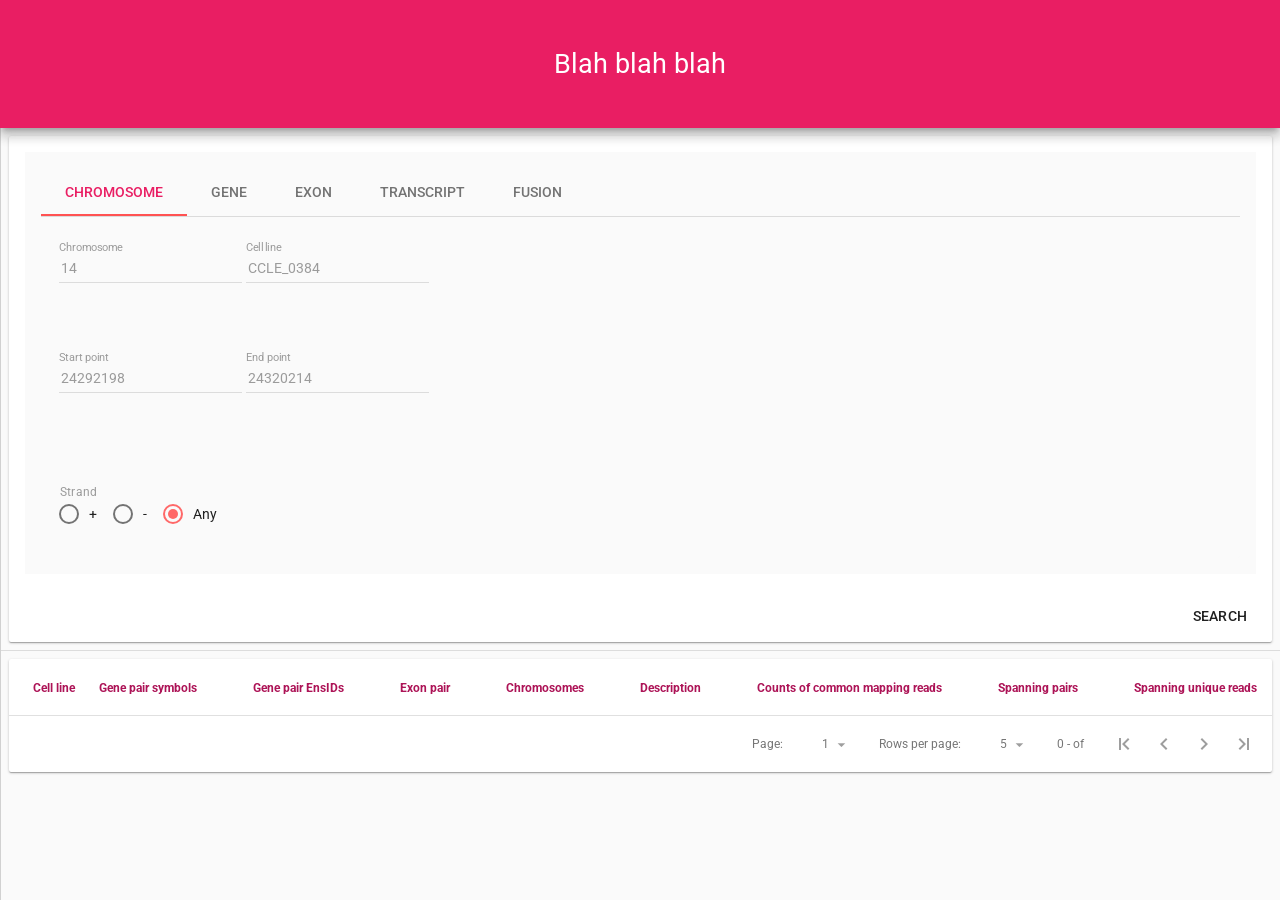
==== app/index.html @ c8fb8f8d "First upload" ====
<!DOCTYPE html>
<html lang="en">

<head>
	<meta charset="utf-8">
	<meta http-equiv="X-UA-Compatible" content="IE=edge">
	<meta name="description" content="">
	<meta name="viewport" content="initial-scale=1, maximum-scale=1, user-scalable=no" />

	<title>Blah blah blah</title>
	<link rel='stylesheet' href='http://fonts.googleapis.com/css?family=Roboto:400,700'>
	<link rel="stylesheet" href="https://fonts.googleapis.com/icon?family=Material+Icons">
	<link rel="stylesheet" href="./jspm_packages/github/angular/bower-material@master/angular-material.css" />
	<link rel="stylesheet" href="./jspm_packages/github/daniel-nagy/md-data-table@master/dist/md-data-table.min.css" />
	<link rel="stylesheet" href="./assets/app.css" />
</head>

<body ng-cloak layout="column" ng-controller="AppController as app" md-colors="{background: 'default-grey-200'}">

	<!-- Barra applicazione (fissa) -->
	<md-toolbar layout="row" class="md-tall md-whiteframe-8dp" md-colors="{background: 'primary', color: 'background-A100' }">
		<section layout="row" flex layout-align="start center" layout-padding>

        
        <h1 class="title"><span>Blah blah blah</span></h1>

      
		</section>
	</md-toolbar>



	<section layout="row" flex>

		<!--<section layout="column" flex="15">
			<menu-list></menu-list>
		</section>-->

		<md-divider></md-divider>
		<!-- Container #2 -->

		<!-- Container #3 (Tolto qui)-->

		<!--      
      <div flex=30 layout="column">  
        <md-card>-->
		<!--<img src="card-image.png" class="md-card-image" alt="image caption">-->
		<!--          <md-card-content>
            <h2>Seleziona un file</h2>
            <p>Selezionare il file che si intende visualizzare.</p>
          </md-card-content>
          <md-card-actions layout="row" layout-align="end center">
            <md-button ngf-select="app.upload($file)">Seleziona</md-button>
          </md-card-actions>
        </md-card>-->

		<!--        <md-content flex="50" class="content md-whiteframe-2dp" layout-margin layout-padding>
          Posizione occupata dai filtri
        </md-content>-->

		<!-- Custom UserDetails component -->
		<!--<user-details
          selected="app.selected" >
      </user-details>-->
		<!--</div>-->
		<section layout="row" flex>
		<ng-view layout="column" md-colors="{background: 'default-grey-200'}" flex>
			<!-- Container #4 -->
			<!--<div flex layout="row">-->

		</ng-view>
	</section>

	</section>

	<script src="./jspm_packages/system.js" type="text/javascript"></script>
	<script src="config.js" type="text/javascript"></script>
	<script type="text/javascript">
    System
        .import('src/boot/boot')
        .catch( console.error.bind(console) ); // make sure any errors print to console
  </script>
</body>

</html>
---- app/jspm_packages/github/daniel-nagy/md-data-table@master/dist/md-data-table.min.css ----
md-backdrop.md-edit-dialog-backdrop{z-index:80}md-edit-dialog{display:-webkit-flex;display:-ms-flexbox;display:flex;-webkit-flex-direction:column;-ms-flex-direction:column;flex-direction:column;position:fixed;z-index:81;background-color:#f9f9f9;border-radius:2px;cursor:default}md-edit-dialog>.md-content{padding:16px 24px 0}md-edit-dialog>.md-content .md-title{color:rgba(0,0,0,.87);margin-bottom:8px}md-edit-dialog>.md-content md-input-container{margin:0;font-size:13px}md-edit-dialog>.md-content md-input-container input{float:none}md-edit-dialog>.md-content md-input-container .md-errors-spacer{min-height:auto;min-width:auto;color:rgba(0,0,0,.54)}md-edit-dialog>.md-content md-input-container .md-errors-spacer .md-char-counter{padding:5px 2px 5px 0}md-edit-dialog>.md-content md-input-container [ng-message]{padding:5px 0 5px 2px}md-edit-dialog>.md-actions{margin:0 16px 8px}md-edit-dialog>.md-actions .md-button{margin:0;min-width:initial}md-edit-dialog>.md-actions .md-button+.md-button{margin-left:8px}.md-table-pagination{display:-webkit-flex;display:-ms-flexbox;display:flex;-webkit-align-items:center;-ms-flex-align:center;align-items:center;-webkit-justify-content:flex-end;-ms-flex-pack:end;justify-content:flex-end;-webkit-flex-wrap:wrap-reverse;-ms-flex-wrap:wrap-reverse;flex-wrap:wrap-reverse;box-sizing:border-box;padding:0 24px;font-size:12px;color:rgba(0,0,0,.54);border-top:1px rgba(0,0,0,.12) solid}.md-table-pagination md-select{-webkit-justify-content:flex-end;-ms-flex-pack:end;justify-content:flex-end;min-width:64px}.md-table-pagination md-select:not([disabled]):focus .md-select-value{color:rgba(0,0,0,.54)}.md-table-pagination md-select .md-select-value{-webkit-flex:0 0 auto;-ms-flex:0 0 auto;flex:0 0 auto}.md-table-pagination md-select .md-select-value span.md-select-icon{-webkit-justify-content:center;-ms-flex-pack:center;justify-content:center;text-align:center;margin-right:-6px!important}.md-table-pagination md-select .md-select-value span.md-select-icon:after{top:initial;-webkit-transform:scaleY(0.5) scaleX(1);transform:scaleY(0.5) scaleX(1)}.md-table-pagination>*{display:-webkit-flex;display:-ms-flexbox;display:flex;-webkit-align-items:center;-ms-flex-align:center;align-items:center;height:56px}.md-table-pagination>.buttons:not(:first-child),.md-table-pagination>.limit-select:not(:first-child){margin-left:32px}.md-table-pagination>.buttons{margin-right:-16px}.md-table-pagination>.buttons>.md-button.md-icon-button{margin:0}.md-table-pagination>.buttons>.label+.md-button.md-icon-button{margin-left:20px}md-select.md-table-select{margin:0}md-select.md-table-select>.md-select-value{padding:0;min-width:0;min-height:24px;border-bottom:0!important}md-select.md-table-select>.md-select-value>span{display:block;height:auto;-webkit-transform:none!important;transform:none!important}md-select.md-table-select>.md-select-value>span>.md-text{display:inherit;height:inherit;-webkit-transform:inherit;transform:inherit}md-select.md-table-select>.md-select-value>span.md-select-icon{display:-webkit-flex;display:-ms-flexbox;display:flex;-webkit-align-items:center;-ms-flex-align:center;align-items:center;height:24px;margin:0}md-select.md-table-select>.md-select-value>span.md-select-icon:after{top:initial}.md-select-menu-container.md-pagination-select,.md-select-menu-container.md-table-select{margin-left:-2px;border-radius:2px}.md-select-menu-container.md-pagination-select md-content,.md-select-menu-container.md-pagination-select md-select-menu,.md-select-menu-container.md-table-select md-content,.md-select-menu-container.md-table-select md-select-menu{border-radius:inherit}.md-select-menu-container.md-pagination-select md-content,.md-select-menu-container.md-table-select md-content{padding:0}.md-select-menu-container.md-table-select .md-text{font-size:13px}.md-select-menu-container.md-pagination-select .md-text{font-size:12px}md-toolbar.md-table-toolbar{box-shadow:none}md-toolbar.md-table-toolbar.md-default-theme:not(.md-menu-toolbar).md-default,md-toolbar.md-table-toolbar:not(.md-menu-toolbar).md-default{background-color:#fff;color:rgba(0,0,0,.87)}md-toolbar.md-table-toolbar.md-default-theme:not(.md-menu-toolbar).md-default .md-button,md-toolbar.md-table-toolbar:not(.md-menu-toolbar).md-default .md-button{color:rgba(0,0,0,.87)}@media only screen and (max-width:959px) and (min-width:0) and (orientation:landscape){md-toolbar.md-table-toolbar .md-toolbar-tools{height:64px;max-height:initial}}md-toolbar.md-table-toolbar .md-toolbar-tools{padding:0 24px}md-toolbar.md-table-toolbar .md-toolbar-tools md-icon{color:rgba(0,0,0,.54)}md-toolbar.md-table-toolbar .md-toolbar-tools>.md-button.md-icon-button{margin:0}md-toolbar.md-table-toolbar .md-toolbar-tools>.md-button.md-icon-button:first-child{margin-left:-12px}md-toolbar.md-table-toolbar .md-toolbar-tools>.md-button.md-icon-button:last-child{margin-right:-12px}md-card>md-table-container:first-child,md-card>md-toolbar.md-table-toolbar:first-child{border-top-left-radius:2px;border-top-right-radius:2px}md-card>md-table-container:last-child,md-card>md-toolbar.md-table-toolbar:last-child{border-bottom-left-radius:2px;border-bottom-right-radius:2px}md-table-container{display:block;max-width:100%;overflow-x:auto;-webkit-overflow-scrolling:touch}table.md-table{width:100%;border-spacing:0;overflow:hidden}table.md-table thead.md-head>tr.md-row{height:56px}table.md-table tbody.md-body>tr.md-row,table.md-table tfoot.md-foot>tr.md-row{height:48px}table.md-table thead.md-head+.md-table-progress md-progress-linear{top:-3px}table.md-table .md-table-progress th{padding:0}table.md-table .md-table-progress th md-progress-linear{height:0;transition:opacity 1s}table.md-table .md-table-progress th md-progress-linear.ng-hide{opacity:0}table.md-table .md-table-progress th md-progress-linear>.md-container{height:3px;top:0;transition:none}table.md-table .md-table-progress th md-progress-linear>.md-container>.md-bar{height:3px}table.md-table th.md-column{color:rgba(0,0,0,.54);font-size:12px;font-weight:700;white-space:nowrap}table.md-table th.md-column.md-sort{cursor:pointer}table.md-table th.md-column md-icon{height:16px;width:16px;font-size:16px!important;line-height:16px!important}table.md-table th.md-column md-icon.md-sort-icon{color:rgba(0,0,0,.26);opacity:0;transition:-webkit-transform .25s,opacity .25s;transition:transform .25s,opacity .25s}table.md-table th.md-column md-icon.md-sort-icon.md-asc{-webkit-transform:rotate(0deg);transform:rotate(0deg)}table.md-table th.md-column md-icon.md-sort-icon.md-desc{-webkit-transform:rotate(180deg);transform:rotate(180deg)}table.md-table th.md-column md-icon:not(:first-child){margin-left:8px}table.md-table th.md-column md-icon:not(:last-child){margin-right:8px}table.md-table th.md-column.md-active,table.md-table th.md-column.md-active md-icon{color:rgba(0,0,0,.87)}table.md-table th.md-column.md-active md-icon.md-sort-icon,table.md-table th.md-column:hover md-icon.md-sort-icon{opacity:1}table.md-table tr.md-row[data-ng-repeat].ng-leave,table.md-table tr.md-row[ng-repeat].ng-leave,table.md-table tr.md-row[ng\:repeat].ng-leave,table.md-table tr.md-row[x-ng-repeat].ng-leave{display:none}table.md-table.md-row-select tbody.md-body>tr.md-row{transition:background-color .2s}table.md-table.md-row-select tbody.md-body>tr.md-row:not([disabled]):hover{background-color:#eee!important}table.md-table.md-row-select tbody.md-body>tr.md-row.md-selected{background-color:#f5f5f5}table.md-table.md-row-select td.md-cell:first-child,table.md-table.md-row-select th.md-column:first-child{width:20px;padding:0 0 0 24px}table.md-table.md-row-select td.md-cell:nth-child(2),table.md-table.md-row-select th.md-column:nth-child(2){padding:0 24px}table.md-table.md-row-select td.md-cell:nth-child(n+3):nth-last-child(n+2),table.md-table.md-row-select th.md-column:nth-child(n+3):nth-last-child(n+2){padding:0 56px 0 0}table.md-table:not(.md-row-select) td.md-cell:first-child,table.md-table:not(.md-row-select) th.md-column:first-child{padding:0 24px}table.md-table:not(.md-row-select) td.md-cell:nth-child(n+2):nth-last-child(n+2),table.md-table:not(.md-row-select) th.md-column:nth-child(n+2):nth-last-child(n+2){padding:0 56px 0 0}table.md-table td.md-cell,table.md-table th.md-column{vertical-align:middle;text-align:left}table.md-table td.md-cell>*,table.md-table th.md-column>*{vertical-align:middle}table.md-table td.md-cell:last-child,table.md-table th.md-column:last-child{padding:0 24px 0 0}table.md-table td.md-cell.md-clickable,table.md-table th.md-column.md-clickable{cursor:pointer}table.md-table td.md-cell.md-clickable:focus,table.md-table th.md-column.md-clickable:focus{outline:0}table.md-table td.md-cell.md-numeric,table.md-table th.md-column.md-numeric{text-align:right}table.md-table td.md-cell md-checkbox,table.md-table th.md-column md-checkbox{margin:0;width:20px}table.md-table td.md-cell{color:rgba(0,0,0,.87);font-size:13px;border-top:1px rgba(0,0,0,.12) solid}table.md-table td.md-cell.md-numeric md-select{-webkit-justify-content:flex-end;-ms-flex-pack:end;justify-content:flex-end}table.md-table td.md-cell.md-numeric md-select .md-select-value{-webkit-flex:0 0 auto;-ms-flex:0 0 auto;flex:0 0 auto}table.md-table td.md-cell.md-placeholder{color:rgba(0,0,0,.26)}table.md-table td.md-cell md-select>.md-select-value>span.md-select-icon{-webkit-justify-content:flex-end;-ms-flex-pack:end;justify-content:flex-end;color:rgba(0,0,0,.54);width:18px;text-align:right}table.md-table td.md-cell md-select>.md-select-value>span.md-select-icon:after{-webkit-transform:scaleY(0.4) scaleX(0.8);transform:scaleY(0.4) scaleX(0.8)}
---- app/assets/app.css ----
[ng-cloak] {
  display: none;
}

html, body {
  font-family: 'Roboto', sans-serif;
  font-size: 14px;
  height: 100%;
  margin: 0px;
  padding: 0px;
}

/* Toolbar area */

.menu {
  background-color: transparent;
  border: none;
  height: 38px;
  margin: 16px;
  width: 36px;
}

md-toolbar h1 {
  margin: auto;
}

/* Sidenav area */

md-list .md-button {
  color: inherit;
  font-weight: 500;
  text-align: left;
  width: 100%;
}

md-list .md-button.selected {
  color: #03a9f4;
}

md-sidenav md-list {
  padding: 0px 0px 8px 0px;
}

/* Primary content area */

#content {
  overflow: hidden;
}

#content {
  padding-left: 40px;
  padding-right: 40px;
  padding-top: 5px;
}

#content .md-button.share {
  background-color: transparent;
  border: none;
  width: 48px;
  height: 48px;
  margin: 8px auto 16px 0;
  position: absolute;
  top: 10px;
  right: 25px;
}

#content md-icon.avatar {
  margin-top: 10px;
}

#content .md-button.share > md-icon {
  fill: black;
  width: 36px;
  height: 36px;
}

md-button.menuBtn > md-icon {
  fill: white;
  width: 24px;
  height: 24px;
}

#content .md-button.share:active > md-icon {
  background-color: #dadada;
  border-radius: 75%;
  padding: 4px;
  transition: all 100ms ease-out 30ms;
}

#content img {
  display: block;
  height: auto;
  max-width: 500px;
}

/* Utils */

.content-wrapper {
  position: relative;
}

/* Typography support coming in 0.8.0 */

md-toolbar h1 {
  font-size: 1.250em;
  font-weight: 400;
}

.avatar {
  position: relative;
  width: 128px;
  height: 128px;
  border: 1px solid #ddd;
  border-radius: 50%;
  display: inline-block;
  overflow: hidden;
  margin: 0px;
  vertical-align: middle;
  zoom: 0.70;
  transform: translateZ(0);
  -webkit-transform: scale(0.70);
  -moz-transform: scale(0.70);
}

md-bottom-sheet md-icon {
  margin-right: 20px;
}

span.name {
  font-weight: bold;
  font-size: 1.1em;
  padding-left: 5px;
}

.toggable {
  display: none;
}

.banner {
  max-height: 150px;
}

.title{
  font-size: 20pt;
}
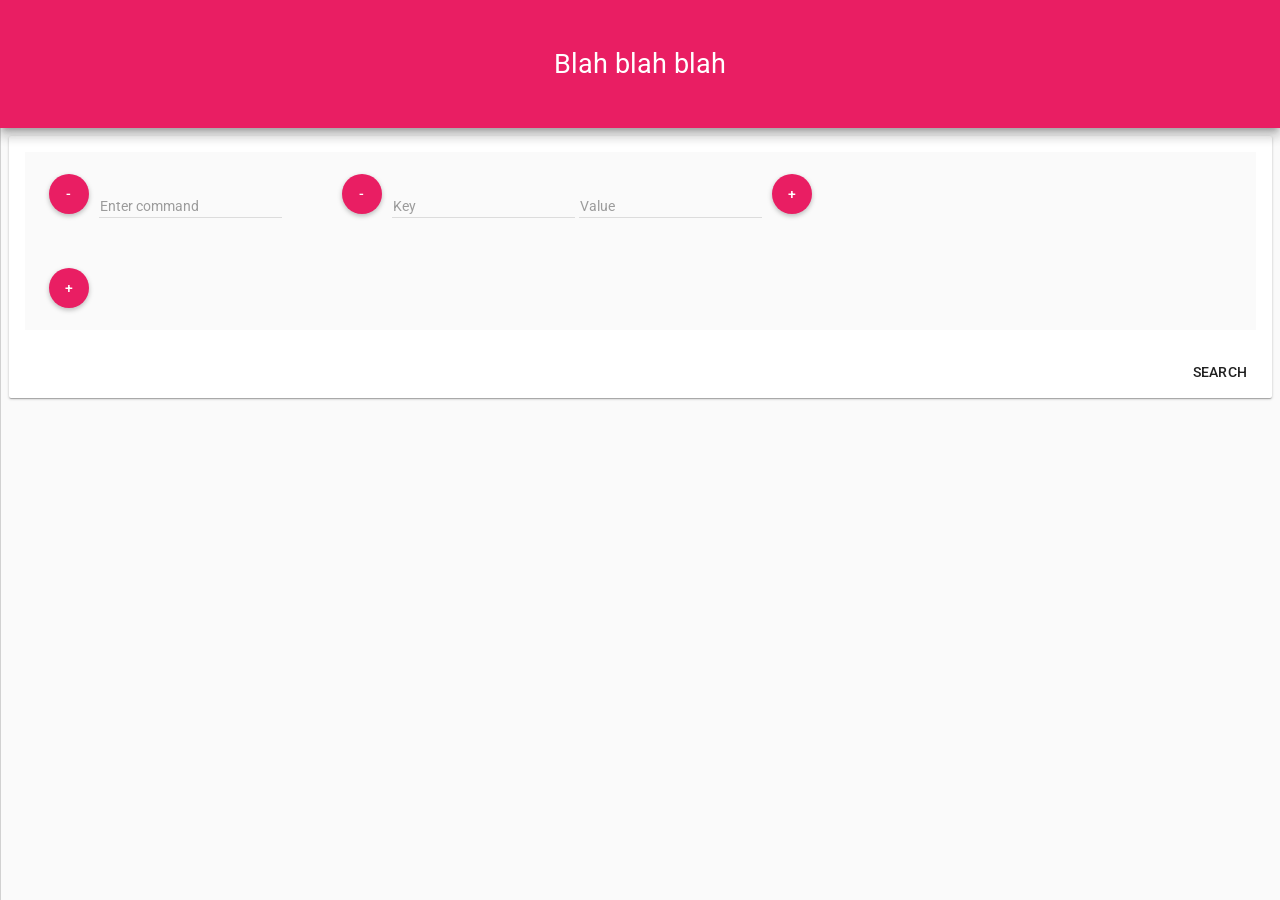
==== commit e976dbd1: ""Enter command" ok, issue adding new commands" ====
--- a/app/index.html
+++ b/app/index.html
@@ -21,10 +21,10 @@
 	<md-toolbar layout="row" class="md-tall md-whiteframe-8dp" md-colors="{background: 'primary', color: 'background-A100' }">
 		<section layout="row" flex layout-align="start center" layout-padding>
 
-        
-        <h1 class="title"><span>Blah blah blah</span></h1>
 
-      
+			<h1 class="title"><span>Blah blah blah</span></h1>
+
+
 		</section>
 	</md-toolbar>
 
@@ -64,22 +64,22 @@
       </user-details>-->
 		<!--</div>-->
 		<section layout="row" flex>
-		<ng-view layout="column" md-colors="{background: 'default-grey-200'}" flex>
-			<!-- Container #4 -->
-			<!--<div flex layout="row">-->
+			<ng-view layout="column" md-colors="{background: 'default-grey-200'}" flex>
+				<!-- Container #4 -->
+				<!--<div flex layout="row">-->
 
-		</ng-view>
-	</section>
+			</ng-view>
+		</section>
 
 	</section>
 
 	<script src="./jspm_packages/system.js" type="text/javascript"></script>
 	<script src="config.js" type="text/javascript"></script>
 	<script type="text/javascript">
-    System
-        .import('src/boot/boot')
-        .catch( console.error.bind(console) ); // make sure any errors print to console
-  </script>
+		System
+			.import('src/boot/boot')
+			.catch(console.error.bind(console)); // make sure any errors print to console
+	</script>
 </body>
 
 </html>
--- a/app/assets/app.css
+++ b/app/assets/app.css
@@ -142,4 +142,8 @@
 
 .title{
   font-size: 20pt;
+}
+
+.subtab{
+  margin-left: 50px;
 }
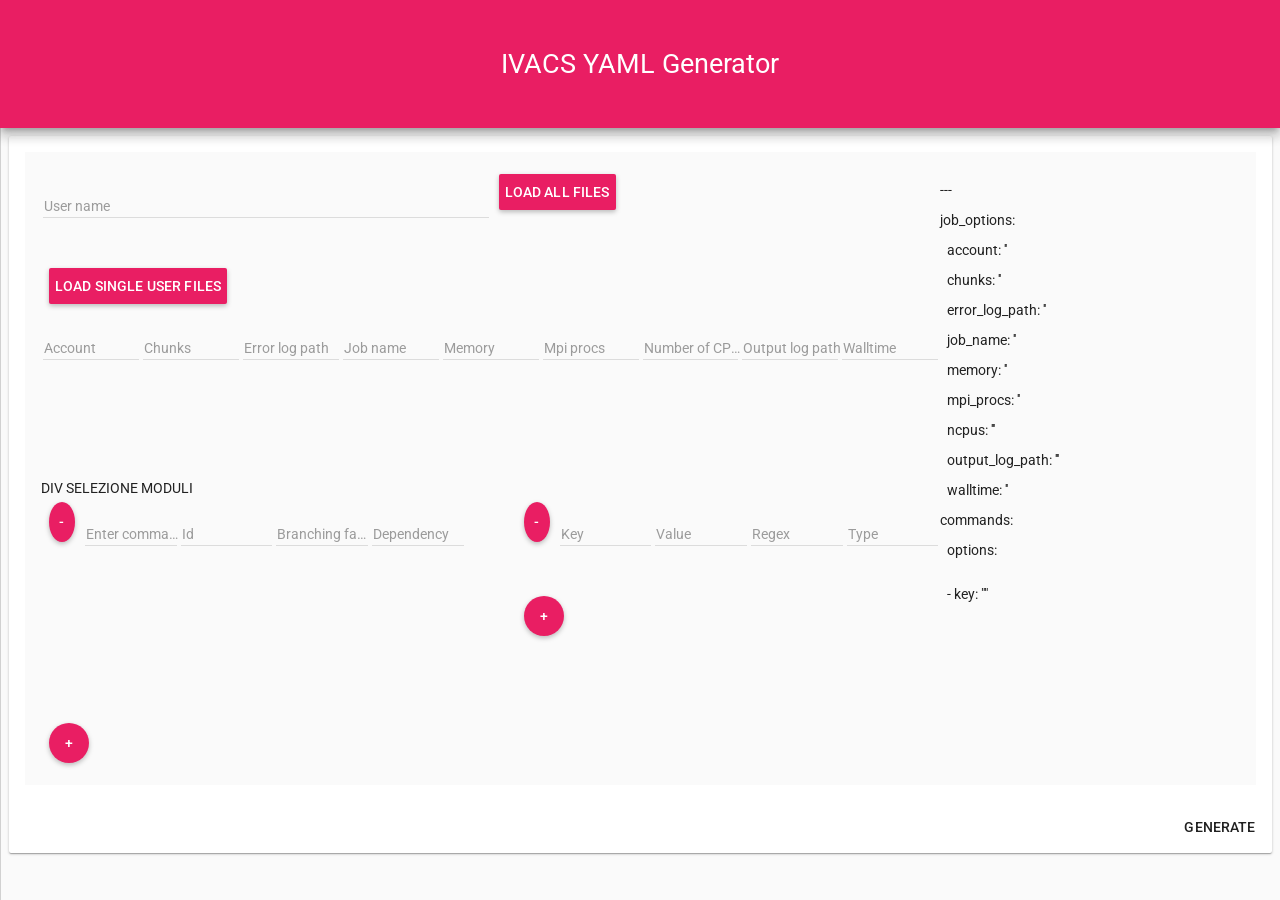
==== commit 61fe5e4a: "file load added" ====
--- a/app/index.html
+++ b/app/index.html
@@ -7,7 +7,7 @@
 	<meta name="description" content="">
 	<meta name="viewport" content="initial-scale=1, maximum-scale=1, user-scalable=no" />
 
-	<title>Blah blah blah</title>
+	<title>IVACS YAML Generator</title>
 	<link rel='stylesheet' href='http://fonts.googleapis.com/css?family=Roboto:400,700'>
 	<link rel="stylesheet" href="https://fonts.googleapis.com/icon?family=Material+Icons">
 	<link rel="stylesheet" href="./jspm_packages/github/angular/bower-material@master/angular-material.css" />
@@ -22,7 +22,7 @@
 		<section layout="row" flex layout-align="start center" layout-padding>
 
 
-			<h1 class="title"><span>Blah blah blah</span></h1>
+			<h1 class="title"><span>IVACS YAML Generator</span></h1>
 
 
 		</section>
--- a/app/assets/app.css
+++ b/app/assets/app.css
@@ -146,4 +146,8 @@
 
 .subtab{
   margin-left: 50px;
+}
+
+.instblock{
+  padding-bottom: 2cm;
 }
